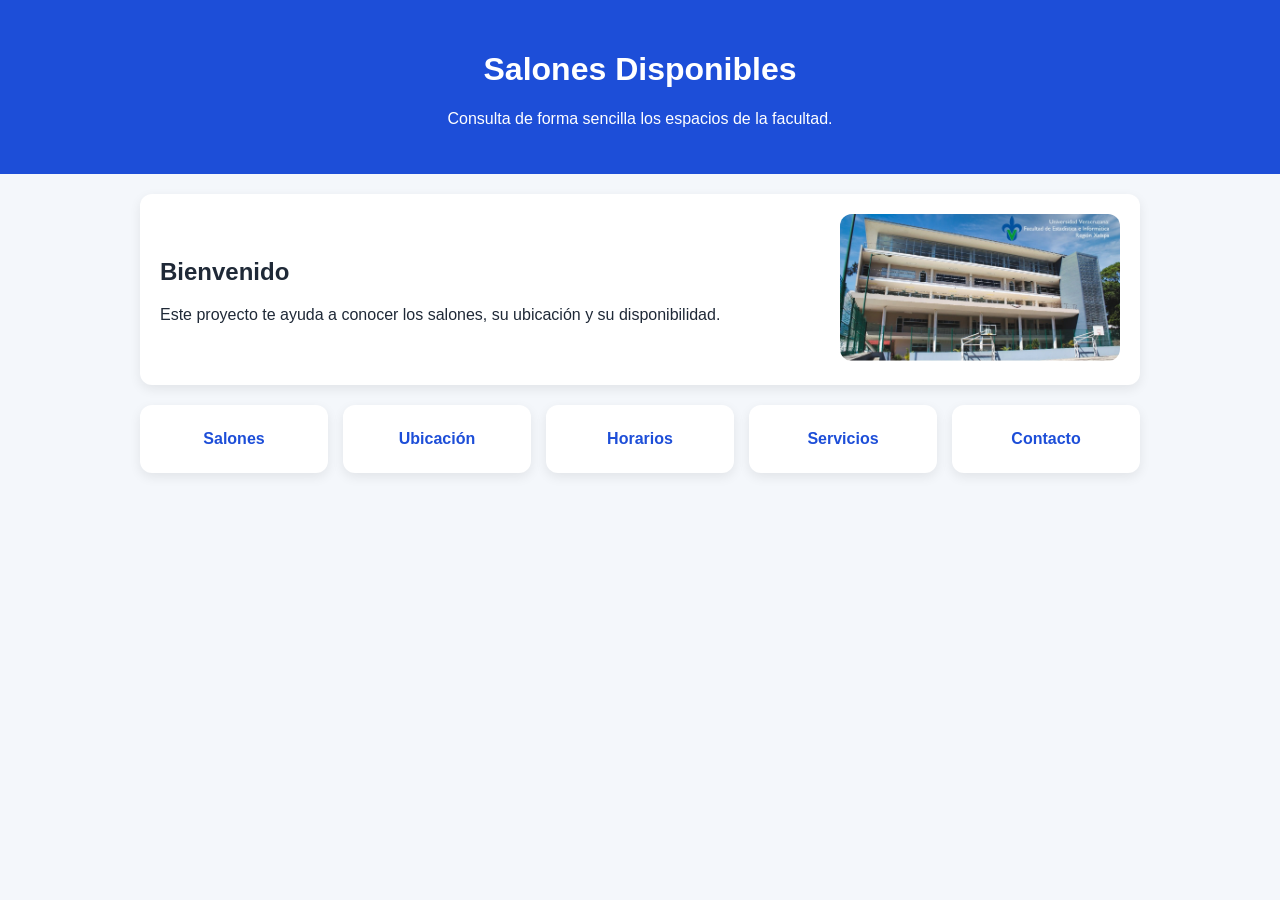
==== index.html @ f41299f2 "Estructura y menu principal" ====
<!DOCTYPE html>
<html lang="es">
<head>
  <meta charset="UTF-8" />
  <meta name="viewport" content="width=device-width, initial-scale=1.0" />
  <title>Salones Disponibles</title>
  <link rel="stylesheet" href="css/estilos.css" />
</head>
<body>
  <header class="header">
    <h1>Salones Disponibles</h1>
    <p>Consulta de forma sencilla los espacios de la facultad.</p>
  </header>

  <main class="contenedor">
    <section class="hero">
      <div class="hero-texto">
        <h2>Bienvenido</h2>
        <p>
          Este proyecto te ayuda a conocer los salones, su ubicación y su disponibilidad.
        </p>
      </div>
      <div class="hero-imagen">
        <img src="img/logo.png" alt="Logo de la facultad">
      </div>
    </section>

    <section class="menu">
      <a href="#" class="card">Salones</a>
      <a href="#" class="card">Ubicación</a>
      <a href="#" class="card">Horarios</a>
      <a href="#" class="card">Servicios</a>
      <a href="#" class="card">Contacto</a>
    </section>
  </main>
</body>
</html>
---- css/estilos.css ----
body {
  margin: 0;
  font-family: Arial, sans-serif;
  background: #f4f7fb;
  color: #1f2937;
}

.header {
  background: #1d4ed8;
  color: white;
  text-align: center;
  padding: 30px 20px;
}

.contenedor {
  max-width: 1000px;
  margin: auto;
  padding: 20px;
}

.hero {
  display: flex;
  gap: 20px;
  align-items: center;
  justify-content: space-between;
  flex-wrap: wrap;
  background: white;
  padding: 20px;
  border-radius: 12px;
  margin-bottom: 20px;
  box-shadow: 0 4px 12px rgba(0,0,0,0.08);
}

.hero-texto {
  flex: 1;
}

.hero-imagen img {
  max-width: 280px;
  width: 100%;
  border-radius: 12px;
}

.menu {
  display: grid;
  grid-template-columns: repeat(auto-fit, minmax(160px, 1fr));
  gap: 15px;
}

.card {
  display: block;
  text-align: center;
  padding: 25px 15px;
  background: white;
  border-radius: 12px;
  text-decoration: none;
  color: #1d4ed8;
  font-weight: bold;
  box-shadow: 0 4px 12px rgba(0,0,0,0.08);
  transition: 0.3s;
}

.card:hover {
  background: #1d4ed8;
  color: white;
}
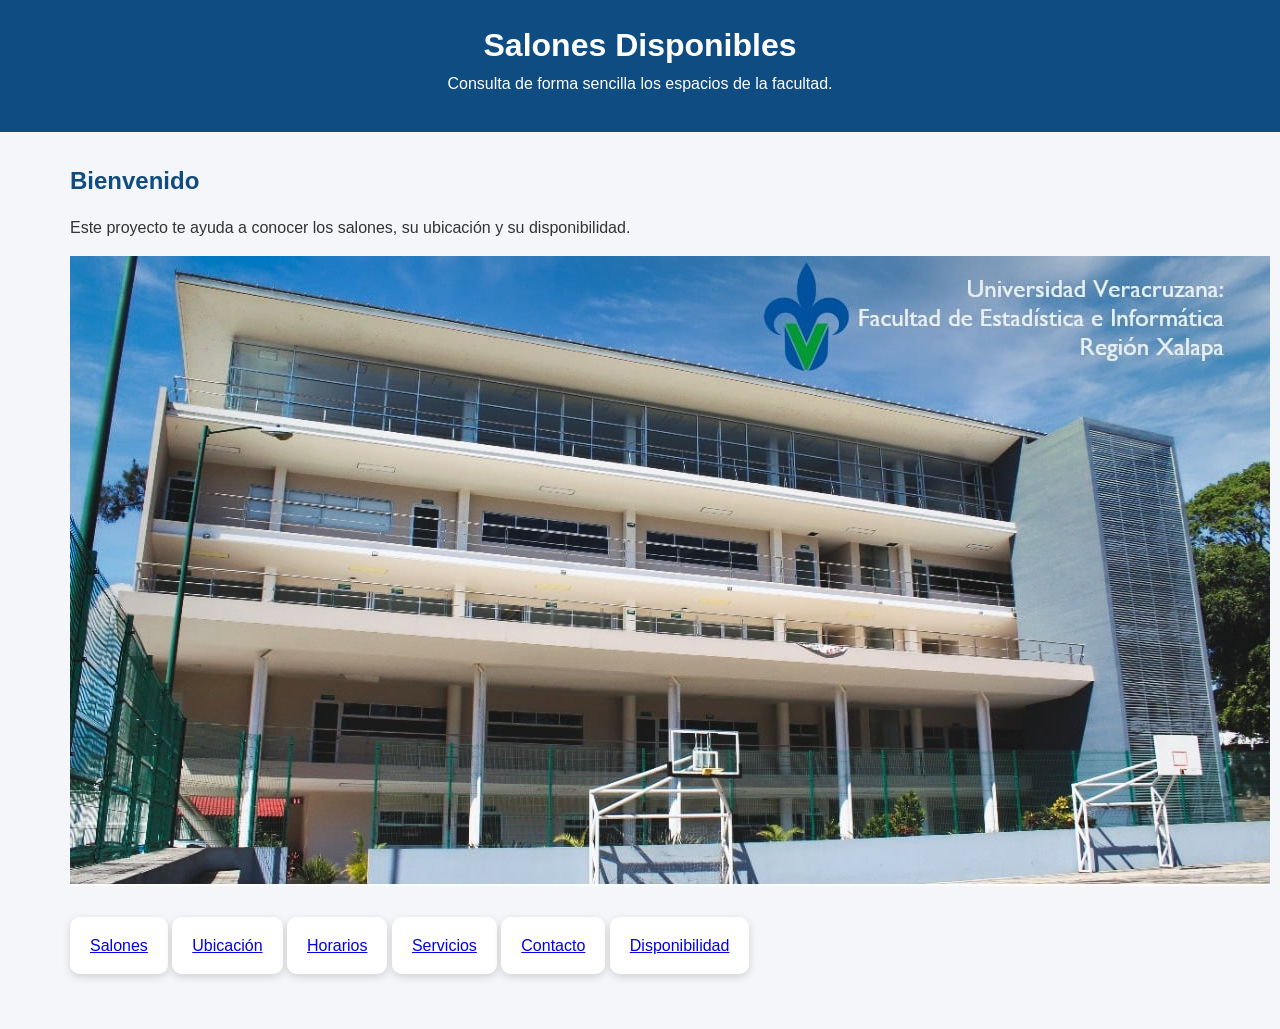
==== commit 23f917fb: "Estilos en paginas e implementacion de disponibles" ====
--- a/index.html
+++ b/index.html
@@ -1,11 +1,13 @@
 <!DOCTYPE html>
 <html lang="es">
+
 <head>
   <meta charset="UTF-8" />
   <meta name="viewport" content="width=device-width, initial-scale=1.0" />
   <title>Salones Disponibles</title>
   <link rel="stylesheet" href="css/estilos.css" />
 </head>
+
 <body>
   <header class="header">
     <h1>Salones Disponibles</h1>
@@ -26,12 +28,14 @@
     </section>
 
     <section class="menu">
-      <a href="#" class="card">Salones</a>
-      <a href="#" class="card">Ubicación</a>
-      <a href="#" class="card">Horarios</a>
-      <a href="#" class="card">Servicios</a>
-      <a href="#" class="card">Contacto</a>
+      <a href="paginas/salones.html" class="card">Salones</a>
+      <a href="paginas/ubicacion.html" class="card">Ubicación</a>
+      <a href="paginas/horarios.html" class="card">Horarios</a>
+      <a href="paginas/servicios.html" class="card">Servicios</a>
+      <a href="paginas/contacto.html" class="card">Contacto</a>
+      <a href="disponibilidad.html" class="card"> Disponibilidad</a>
     </section>
   </main>
 </body>
+<script src="js/script.js"></script>
 </html>
--- a/css/estilos.css
+++ b/css/estilos.css
@@ -1,66 +1,240 @@
+/* Configuracion general*/ 
+* {
+    margin: 0;
+    padding: 0;
+    box-sizing: border-box;
+}
+
 body {
-  margin: 0;
-  font-family: Arial, sans-serif;
-  background: #f4f7fb;
-  color: #1f2937;
-}
-
-.header {
-  background: #1d4ed8;
-  color: white;
-  text-align: center;
-  padding: 30px 20px;
-}
-
-.contenedor {
-  max-width: 1000px;
-  margin: auto;
-  padding: 20px;
-}
-
-.hero {
-  display: flex;
-  gap: 20px;
-  align-items: center;
-  justify-content: space-between;
-  flex-wrap: wrap;
-  background: white;
-  padding: 20px;
-  border-radius: 12px;
-  margin-bottom: 20px;
-  box-shadow: 0 4px 12px rgba(0,0,0,0.08);
-}
-
-.hero-texto {
-  flex: 1;
-}
-
-.hero-imagen img {
-  max-width: 280px;
-  width: 100%;
-  border-radius: 12px;
-}
-
-.menu {
-  display: grid;
-  grid-template-columns: repeat(auto-fit, minmax(160px, 1fr));
-  gap: 15px;
+    font-family: Arial, Helvetica, sans-serif;
+    background-color: #f4f6f9;
+    color: #333;
+    line-height: 1.6;
+}
+
+/* Parte de header */
+header {
+    background-color: #0F4C81;
+    color: white;
+    text-align: center;
+    padding: 20px;
+}
+
+header img {
+    width: 120px;
+    margin-bottom: 10px;
+}
+
+header h1 {
+    font-size: 2rem;
+}
+
+/* Navegacion */
+nav {
+    background-color: #08365c;
+}
+
+nav ul {
+    list-style: none;
+    display: flex;
+    justify-content: center;
+    flex-wrap: wrap;
+}
+
+nav li {
+    margin: 0;
+}
+
+nav a {
+    display: block;
+    padding: 15px 20px;
+    color: white;
+    text-decoration: none;
+    transition: 0.3s;
+}
+
+nav a:hover {
+    background-color: #1f6aa5;
+}
+
+/* Contenido principal */
+
+main {
+    max-width: 1200px;
+    margin: auto;
+    padding: 30px;
+}
+
+section {
+    margin-bottom: 40px;
+}
+
+h2 {
+    color: #0F4C81;
+    margin-bottom: 15px;
+}
+
+p {
+    margin-bottom: 15px;
+}
+
+/* Tarjetas */
+
+.cards {
+    display: grid;
+    grid-template-columns: repeat(auto-fit, minmax(250px, 1fr));
+    gap: 20px;
 }
 
 .card {
-  display: block;
-  text-align: center;
-  padding: 25px 15px;
-  background: white;
-  border-radius: 12px;
-  text-decoration: none;
-  color: #1d4ed8;
-  font-weight: bold;
-  box-shadow: 0 4px 12px rgba(0,0,0,0.08);
-  transition: 0.3s;
-}
-
-.card:hover {
-  background: #1d4ed8;
-  color: white;
+    background-color: white;
+    padding: 20px;
+    border-radius: 10px;
+    box-shadow: 0px 3px 8px rgba(0,0,0,0.15);
+}
+
+.card h3 {
+    color: #0F4C81;
+    margin-bottom: 10px;
+}
+
+/* Tablas*/
+
+table {
+    width: 100%;
+    border-collapse: collapse;
+    background-color: white;
+}
+
+th {
+    background-color: #0F4C81;
+    color: white;
+    padding: 12px;
+}
+
+td {
+    padding: 12px;
+    border-bottom: 1px solid #ddd;
+    text-align: center;
+}
+
+tr:hover {
+    background-color: #f2f2f2;
+}
+
+/* Estado de los salones */
+
+.disponible {
+    color: green;
+    font-weight: bold;
+}
+
+.ocupado {
+    color: red;
+    font-weight: bold;
+}
+
+.mantenimiento {
+    color: orange;
+    font-weight: bold;
+}
+
+/* formularios */
+
+form {
+    background-color: white;
+    padding: 25px;
+    border-radius: 10px;
+    box-shadow: 0px 3px 8px rgba(0,0,0,0.15);
+    max-width: 500px;
+}
+
+label {
+    display: block;
+    margin-top: 15px;
+    margin-bottom: 5px;
+    font-weight: bold;
+}
+
+input,
+select,
+textarea {
+    width: 100%;
+    padding: 10px;
+    border: 1px solid #bbb;
+    border-radius: 5px;
+}
+
+button {
+    margin-top: 20px;
+    background-color: #0F4C81;
+    color: white;
+    border: none;
+    padding: 12px 20px;
+    cursor: pointer;
+    border-radius: 5px;
+}
+
+button:hover {
+    background-color: #1f6aa5;
+}
+
+/* filtros */
+
+.filtros {
+    background-color: white;
+    padding: 20px;
+    margin-bottom: 20px;
+    border-radius: 10px;
+}
+
+.filtros select {
+    max-width: 300px;
+}
+
+/* mensajes */
+
+.exito {
+    color: green;
+    font-weight: bold;
+}
+
+.error {
+    color: red;
+    font-weight: bold;
+}
+
+/* footer (pie de pagina) */
+
+footer {
+    background-color: #0F4C81;
+    color: white;
+    text-align: center;
+    padding: 20px;
+    margin-top: 40px;
+}
+
+/* responsive */
+
+@media screen and (max-width: 768px) {
+
+    nav ul {
+        flex-direction: column;
+    }
+
+    nav a {
+        text-align: center;
+    }
+
+    main {
+        padding: 15px;
+    }
+
+    table {
+        font-size: 0.9rem;
+    }
+
+    header h1 {
+        font-size: 1.5rem;
+    }
 }
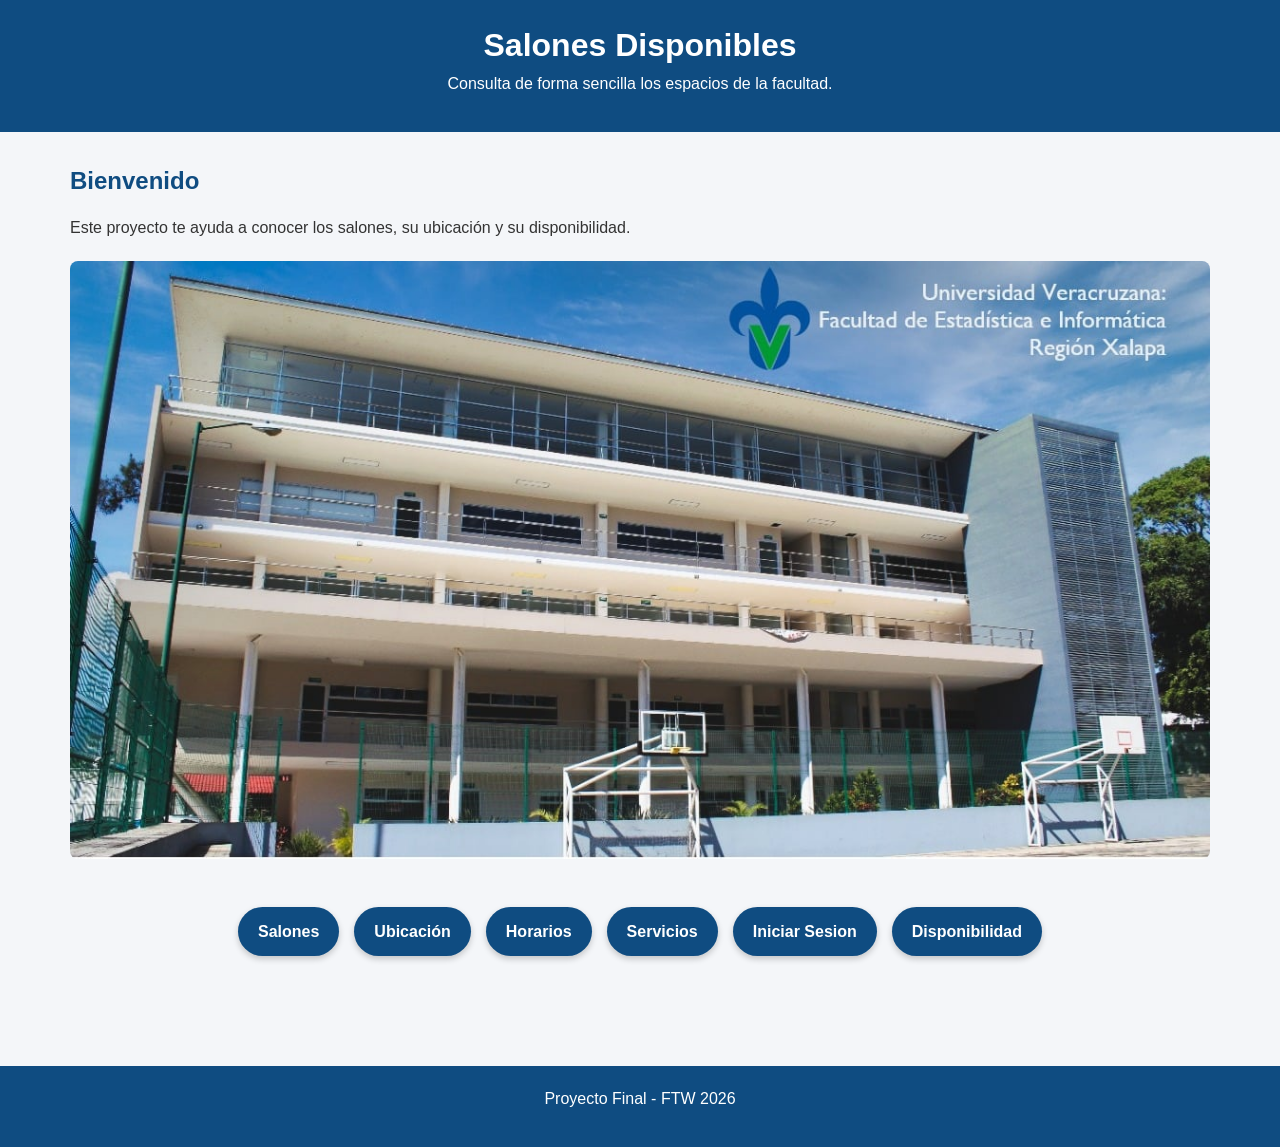
==== commit b66d0d9a: "Proyecto terminado" ====
--- a/index.html
+++ b/index.html
@@ -27,15 +27,20 @@
       </div>
     </section>
 
-    <section class="menu">
+    <section class="menu-botones">
       <a href="paginas/salones.html" class="card">Salones</a>
       <a href="paginas/ubicacion.html" class="card">Ubicación</a>
       <a href="paginas/horarios.html" class="card">Horarios</a>
       <a href="paginas/servicios.html" class="card">Servicios</a>
-      <a href="paginas/contacto.html" class="card">Contacto</a>
+      <a href="paginas/login.html" class="card">Iniciar Sesion</a>
       <a href="disponibilidad.html" class="card"> Disponibilidad</a>
     </section>
   </main>
+  <footer>
+    <p>
+        Proyecto Final - FTW 2026
+    </p>
+</footer>
 </body>
 <script src="js/script.js"></script>
 </html>
--- a/css/estilos.css
+++ b/css/estilos.css
@@ -192,7 +192,7 @@
     max-width: 300px;
 }
 
-/* mensajes */
+/* mensajes de verificacion de login */
 
 .exito {
     color: green;
@@ -237,4 +237,70 @@
     header h1 {
         font-size: 1.5rem;
     }
-}+}
+
+/* Imagenes */
+
+.hero-imagen {
+  text-align: center;
+  margin-top: 20px;
+}
+
+.hero-imagen img {
+  max-width: 100%;
+  height: auto;
+  border-radius: 8px;
+}
+
+/* Menu de botones */
+
+.menu-botones {
+  display: flex;
+  justify-content: center;
+  flex-wrap: wrap;
+  gap: 15px;
+  margin-top: 30px;
+}
+
+.menu-botones a {
+  background-color: #0F4C81;   
+  color: white;
+  padding: 12px 20px;
+  border-radius: 25px;         
+  text-decoration: none;
+  font-weight: bold;
+  transition: all 0.3s ease;
+  box-shadow: 0px 3px 6px rgba(0,0,0,0.2);
+}
+
+.menu-botones a:hover {
+  background-color: #1f6aa5;   
+  transform: translateY(-3px); 
+}
+
+/* Menu de botones */
+
+nav {
+  background-color: #0F4C81;
+  display: flex;
+  justify-content: center;
+  flex-wrap: wrap;
+  gap: 10px;
+  padding: 10px;
+}
+
+nav a {
+  color: white;
+  background-color: #08365c;
+  padding: 10px 18px;
+  border-radius: 20px;
+  text-decoration: none;
+  font-weight: bold;
+  transition: all 0.3s ease;
+}
+
+nav a:hover {
+  background-color: #1f6aa5;
+  transform: translateY(-2px);
+}
+
